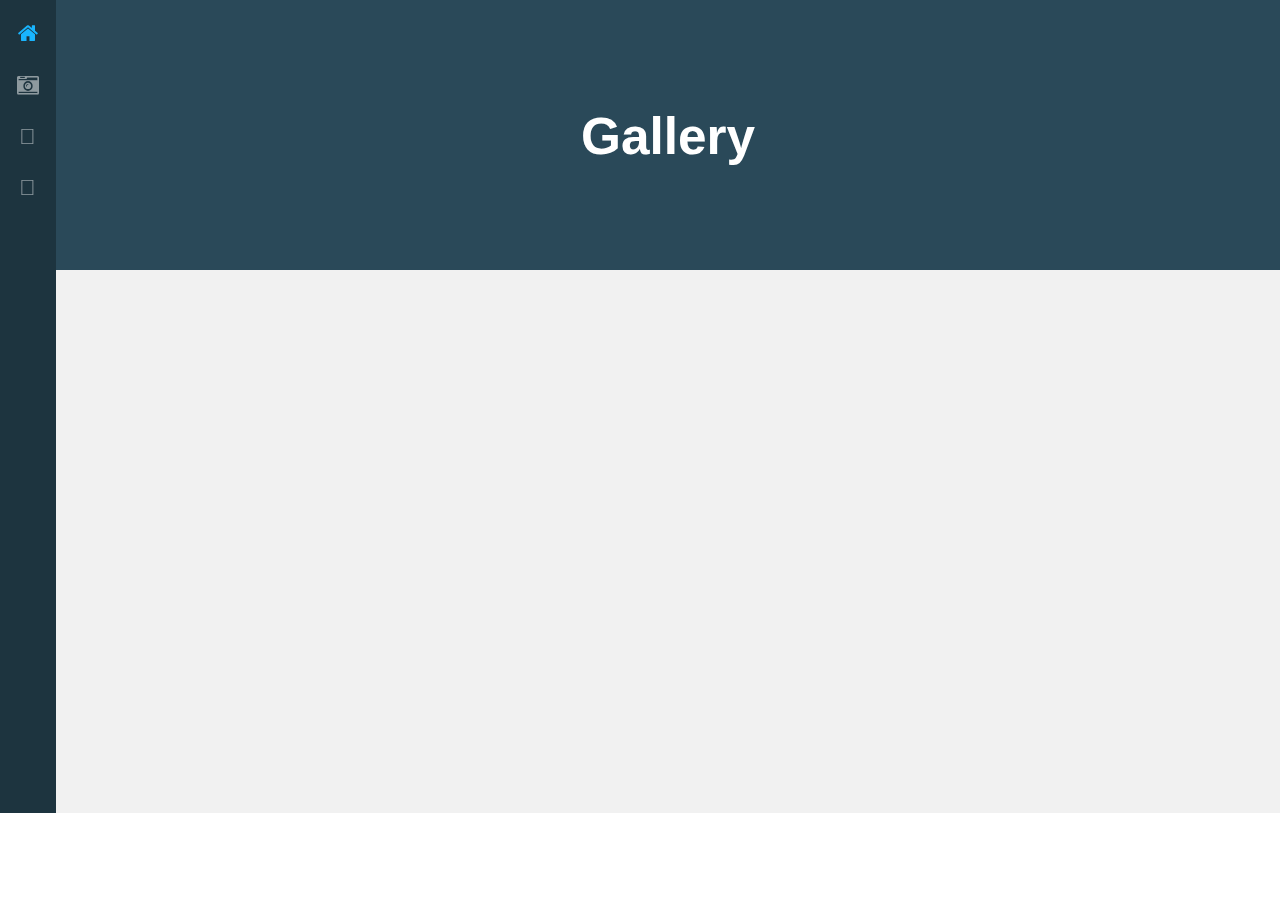
==== src/main/resources/templates/coolGrid.html @ 10a27533 "cool grid done!" ====
<!DOCTYPE HTML>

<html lang="en" xmlns="http://www.w3.org/1999/xhtml" xmlns:th=" http://www.thymeleaf.org">
<head>
    <title>Snapshot by TEMPLATED</title>
    <meta charset="UTF-8" />
    <meta name="viewport" content="width=device-width, initial-scale=1" />
    <link rel="stylesheet" href="../static/assets/css/grid.css"  th:href="@{/assets/css/grid.css}"/>

    <link rel="stylesheet" th:href="@{https://cdnjs.cloudflare.com/ajax/libs/font-awesome/4.7.0/css/font-awesome.min.css}" href="https://cdnjs.cloudflare.com/ajax/libs/font-awesome/4.7.0/css/font-awesome.min.css">
    <link rel="stylesheet" th:href="@{https://use.fontawesome.com/releases/v5.0.13/css/all.css}" href="https://use.fontawesome.com/releases/v5.0.13/css/all.css" integrity="sha384-DNOHZ68U8hZfKXOrtjWvjxusGo9WQnrNx2sqG0tfsghAvtVlRW3tvkXWZh58N9jp" crossorigin="anonymous">
    <link rel="stylesheet" th:href="@{css/fontawesome-all.css}" href="/static/css/fontawesome-all.css" >

</head>
<body>
<div class="page-wrap">

    <nav id="nav">
        <ul>
            <li><a th:href="@{/webpage}" class="active"><span class="icon fa-home"></span></a></li>
            <li><a th:href="@{/images}"><span class="icon fa-camera-retro"></span></a></li>
            <li><a th:href="@{/uploadFile}"><span class="fas fa-upload"></span></a></li>
            <li><a th:href="@{/login}"><span class="far fa-user"></span></a></li>
        </ul>
    </nav>
    <section id="main">
        <section id="banner"   style="background-color:  #2a4959 ">
            <div class="inner">
                <h1>Gallery</h1>
            </div>
        </section>

        <section id="galleries">
            <div class="gallery">
                <form id="delete" th:action="@{/deleteFile}" method="get" >
                <div class="content">

                    <div class="media" th:each="Image : ${imageList}">
                        <a th:href="${Image.S3link}"><img th:src="${Image.thumbnail}" alt="" /></a>
                        <button class="btn" th:value = "${Image.id}" name="id" onclick="javascript:getUniqueButtonValue($(this).val()); ">Delete</button>
                    </div>

                </div>
                </form>
            </div>
        </section>
    </section>

</div>


<!-- Scripts -->
<script th:src="@{assets/js/jquery.min.js}"></script>
<script th:src="@{assets/js/jquery.poptrox.min.js}"></script>
<script th:src="@{assets/js/jquery.scrolly.min.js}"></script>
<script th:src="@{assets/js/skel.min.js}"></script>
<script th:src="@{assets/js/util.js}"></script>
<script th:src="@{assets/js/main.js}"></script>

</body>
</html>
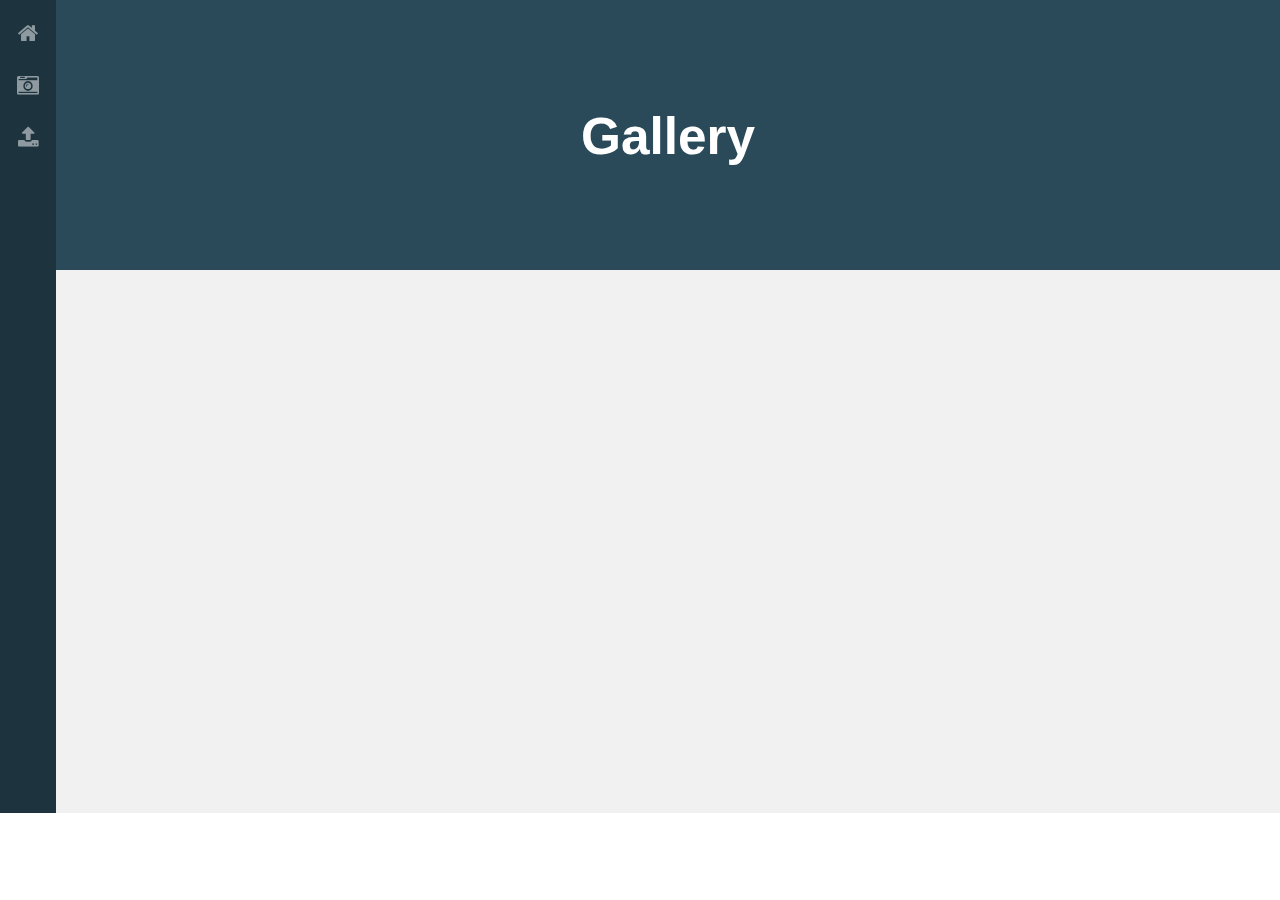
==== commit 6a7fa3c4: "restructured a bit" ====
--- a/src/main/resources/templates/coolGrid.html
+++ b/src/main/resources/templates/coolGrid.html
@@ -6,10 +6,8 @@
     <meta charset="UTF-8" />
     <meta name="viewport" content="width=device-width, initial-scale=1" />
     <link rel="stylesheet" href="../static/assets/css/grid.css"  th:href="@{/assets/css/grid.css}"/>
+    <link rel="stylesheet" th:href="@{https://cdnjs.cloudflare.com/ajax/libs/font-awesome/4.7.0/css/font-awesome.min.css}" href="https://cdnjs.cloudflare.com/ajax/libs/font-awesome/4.7.0/css/font-awesome.min.css">
 
-    <link rel="stylesheet" th:href="@{https://cdnjs.cloudflare.com/ajax/libs/font-awesome/4.7.0/css/font-awesome.min.css}" href="https://cdnjs.cloudflare.com/ajax/libs/font-awesome/4.7.0/css/font-awesome.min.css">
-    <link rel="stylesheet" th:href="@{https://use.fontawesome.com/releases/v5.0.13/css/all.css}" href="https://use.fontawesome.com/releases/v5.0.13/css/all.css" integrity="sha384-DNOHZ68U8hZfKXOrtjWvjxusGo9WQnrNx2sqG0tfsghAvtVlRW3tvkXWZh58N9jp" crossorigin="anonymous">
-    <link rel="stylesheet" th:href="@{css/fontawesome-all.css}" href="/static/css/fontawesome-all.css" >
 
 </head>
 <body>
@@ -17,10 +15,9 @@
 
     <nav id="nav">
         <ul>
-            <li><a th:href="@{/webpage}" class="active"><span class="icon fa-home"></span></a></li>
+            <li><a th:href="@{/webpage}"><span class="icon fa-home"></span></a></li>
             <li><a th:href="@{/images}"><span class="icon fa-camera-retro"></span></a></li>
-            <li><a th:href="@{/uploadFile}"><span class="fas fa-upload"></span></a></li>
-            <li><a th:href="@{/login}"><span class="far fa-user"></span></a></li>
+            <li><a th:href="@{/uploadFile}"><span class="icon fa-upload"></span></a></li>
         </ul>
     </nav>
     <section id="main">
@@ -50,11 +47,6 @@
 
 
 <!-- Scripts -->
-<script th:src="@{assets/js/jquery.min.js}"></script>
-<script th:src="@{assets/js/jquery.poptrox.min.js}"></script>
-<script th:src="@{assets/js/jquery.scrolly.min.js}"></script>
-<script th:src="@{assets/js/skel.min.js}"></script>
-<script th:src="@{assets/js/util.js}"></script>
 <script th:src="@{assets/js/main.js}"></script>
 
 </body>
